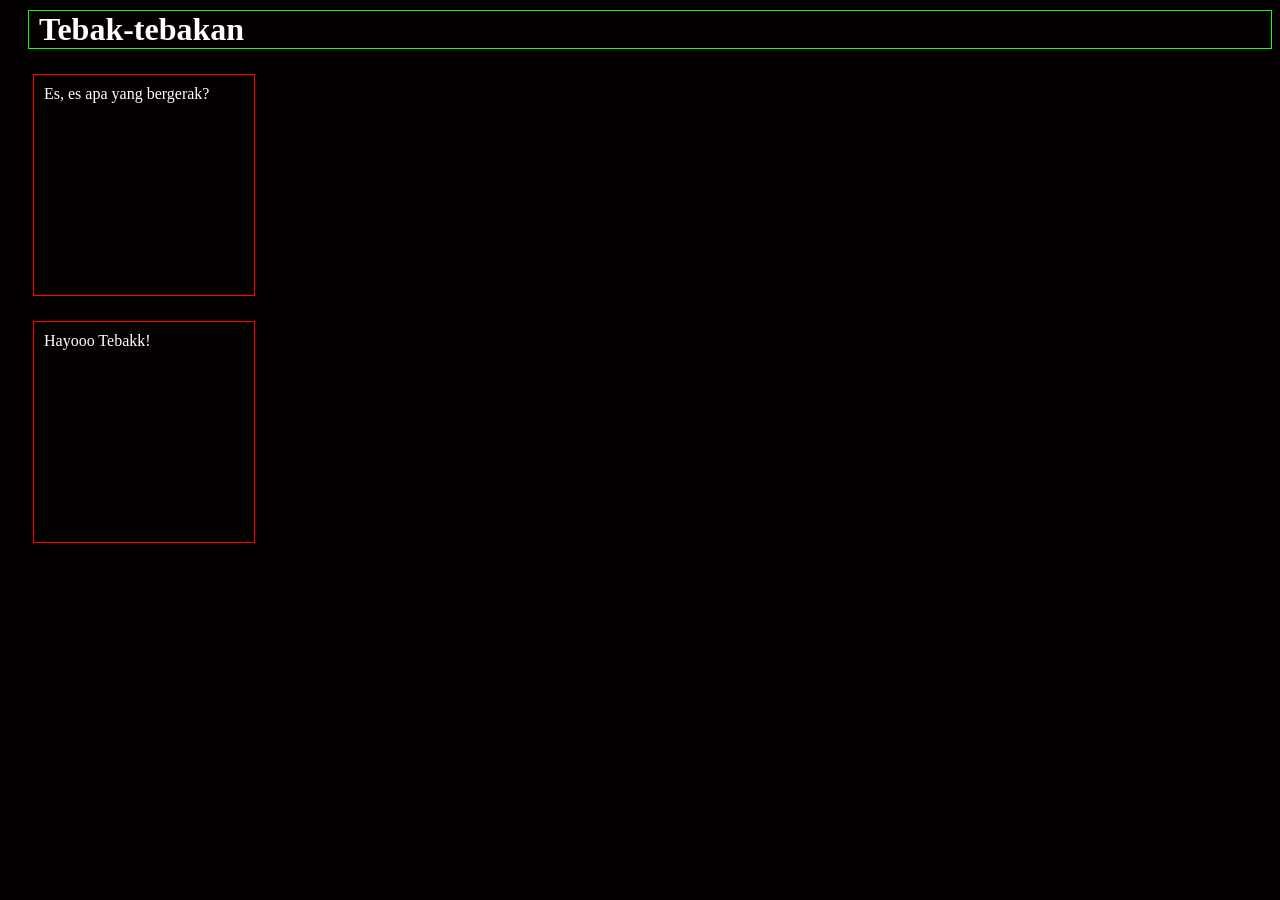
==== index2.html @ 1a0c505c "Add files via upload" ====
<!DOCTYPE html>
<html lang="en">
<head>
    <meta charset="UTF-8">
    <meta name="viewport" content="width=device-width, initial-scale=1.0">
    <title>Project</title>
    <link rel="stylesheet" href="CSS/style2.css">
    <style>
        .judul {
            margin-left: 20px;
            margin-top: 10px;
            border: 1px solid rgb(21, 255, 0);
            padding-left: 10px;
        }
        #box1 {
            border-width: 1px;
            border-style: solid;
            border-color: rgb(255, 0, 0);
            margin-top: 25px;
            margin-bottom: 25px;
            margin-left: 25px;
            margin-right: 25px;
            padding: 10px;
            width: 200px;
            height: 200px;
        }
        #box2 {
            border-width: 1px;
            border-style: solid;
            border-color: rgb(255, 0, 0);
            margin-top: 25px;
            margin-bottom: 25px;
            margin-left: 25px;
            margin-right: 25px;
            padding: 10px;
            width: 200px;
            height: 200px;
        }
    </style>
</head>
<body bgcolor="#050000" style="color :rgb(255, 255, 255)">
    <h1 class="judul">Tebak-tebakan</h1>
    <div id="box1">Es, es apa yang bergerak?</div>

    <div id="box2">Hayooo Tebakk!</div>
</body>
</html>
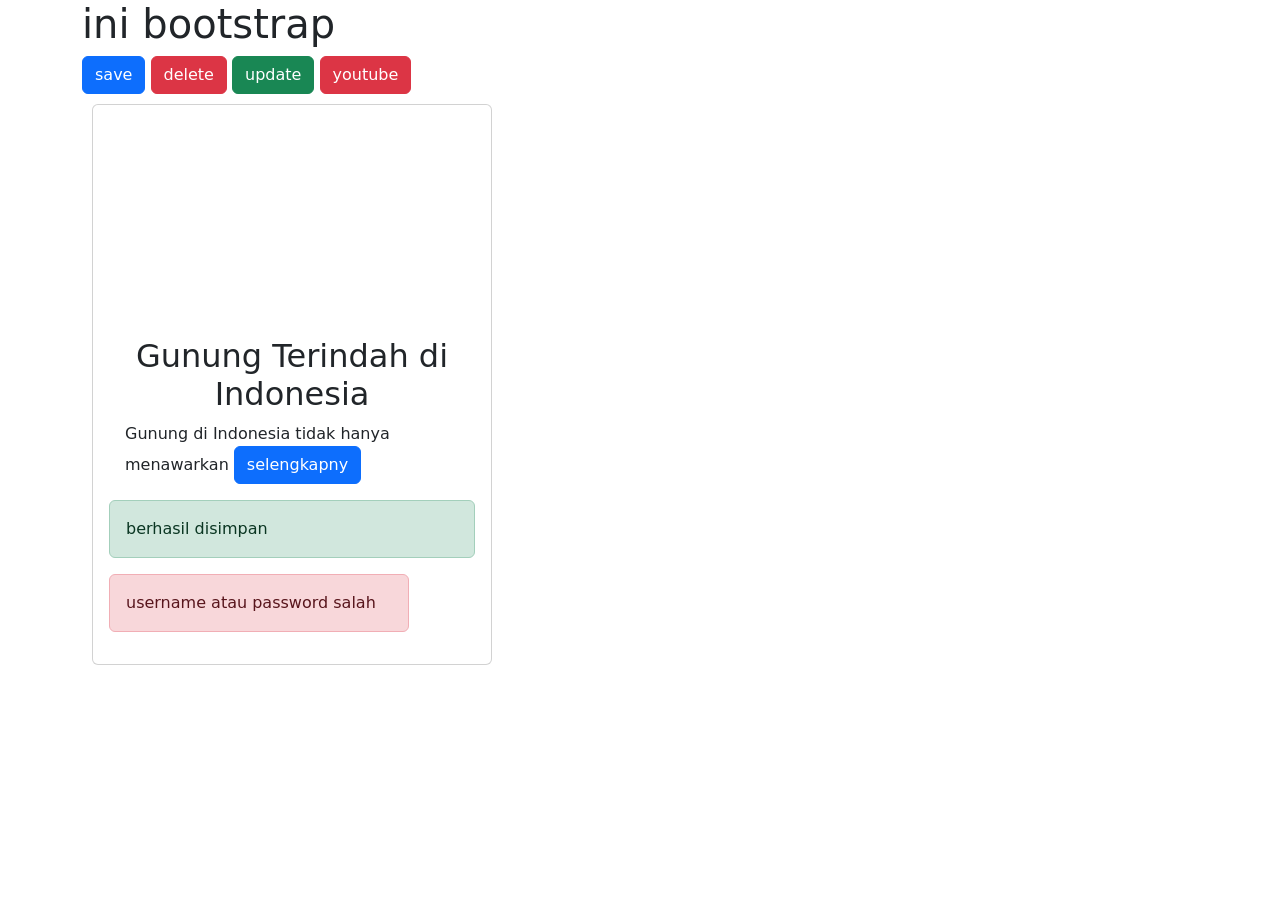
==== commit 446c80b6: "Add files via upload" ====
--- a/index2.html
+++ b/index2.html
@@ -1,47 +1,52 @@
-<!DOCTYPE html>
+<!doctype html>
 <html lang="en">
-<head>
-    <meta charset="UTF-8">
-    <meta name="viewport" content="width=device-width, initial-scale=1.0">
-    <title>Project</title>
-    <link rel="stylesheet" href="CSS/style2.css">
-    <style>
-        .judul {
-            margin-left: 20px;
-            margin-top: 10px;
-            border: 1px solid rgb(21, 255, 0);
-            padding-left: 10px;
-        }
-        #box1 {
-            border-width: 1px;
-            border-style: solid;
-            border-color: rgb(255, 0, 0);
-            margin-top: 25px;
-            margin-bottom: 25px;
-            margin-left: 25px;
-            margin-right: 25px;
-            padding: 10px;
-            width: 200px;
-            height: 200px;
-        }
-        #box2 {
-            border-width: 1px;
-            border-style: solid;
-            border-color: rgb(255, 0, 0);
-            margin-top: 25px;
-            margin-bottom: 25px;
-            margin-left: 25px;
-            margin-right: 25px;
-            padding: 10px;
-            width: 200px;
-            height: 200px;
-        }
-    </style>
-</head>
-<body bgcolor="#050000" style="color :rgb(255, 255, 255)">
-    <h1 class="judul">Tebak-tebakan</h1>
-    <div id="box1">Es, es apa yang bergerak?</div>
+  <head>
+    <meta charset="utf-8">
+    <meta name="viewport" content="width=device-width, initial-scale=1">
+    <title>Bootstrap demo</title>
+    <link href="https://cdn.jsdelivr.net/npm/bootstrap@5.3.8/dist/css/bootstrap.min.css" rel="stylesheet" integrity="sha384-sRIl4kxILFvY47J16cr9ZwB07vP4J8+LH7qKQnuqkuIAvNWLzeN8tE5YBujZqJLB" crossorigin="anonymous">
+  </head>
+  <body>
+    <div class="container">
+        <!-- ini adalah contoh button boostsrap -->
+        <h1>ini bootstrap</h1>
+        <button class="btn btn-primary">save</button>
+        <button class="btn btn-danger">delete</button>
+        <button class="btn btn-success">update</button>
+        <a href="https://youtube.com" class="btn btn-danger">youtube</a>
 
-    <div id="box2">Hayooo Tebakk!</div>
-</body>
-</html>+        <!-- ini adalah contoh card boostsrap -->
+        <div class="card p-3" style="width: 400px; margin:10px">
+            <img height="200px" src="https://www.eigeradventure.com/blog/wp-content/uploads/2024/06/gunung-terindah-di-indonesia-12.jpg" alt="">
+            <div class="card-body">
+                <h2 class="card-title text-center">Gunung Terindah di Indonesia</h2>
+                <p class="card-text">Gunung di Indonesia tidak hanya menawarkan
+                <a href="#" class="btn btn-primary" data-bs-toggle>selengkapny</a>
+        </div>
+
+      <!-- Modal -->
+      <div class="modal fade" id="exampleModal" tabindex="-1" aria-labelledby="exampleModalLabel" aria-hidden="true">
+        <div class="modal-dialog">
+          <div class="modal-content">
+            <div class="modal-header">
+              <h1 class="modal-title fs-5" id="exampleModalLabel">Modal title</h1>
+              <button type="button" class="btn-close" data-bs-dismiss="modal" aria-label="Close"></button>
+            </div>
+            <div class="modal-body">
+              ...
+            </div>
+            <div class="modal-footer">
+              <button type="button" class="btn btn-secondary" data-bs-dismiss="modal">Close</button>
+              <button type="button" class="btn btn-primary">Save changes</button>
+            </div>
+          </div>
+        </div>
+      </div>
+        <!-- ini adalah contoh alert boostsrap -->
+         <div class="alert alert-success"> berhasil disimpan </div>
+         <div class="alert alert-danger" style="width: 300px;"> username atau password salah </div>
+         
+    </div>
+    <script src="https://cdn.jsdelivr.net/npm/bootstrap@5.3.8/dist/js/bootstrap.bundle.min.js" integrity="sha384-FKyoEForCGlyvwx9Hj09JcYn3nv7wiPVlz7YYwJrWVcXK/BmnVDxM+D2scQbITxI" crossorigin="anonymous"></script>
+  </body>
+</html>
